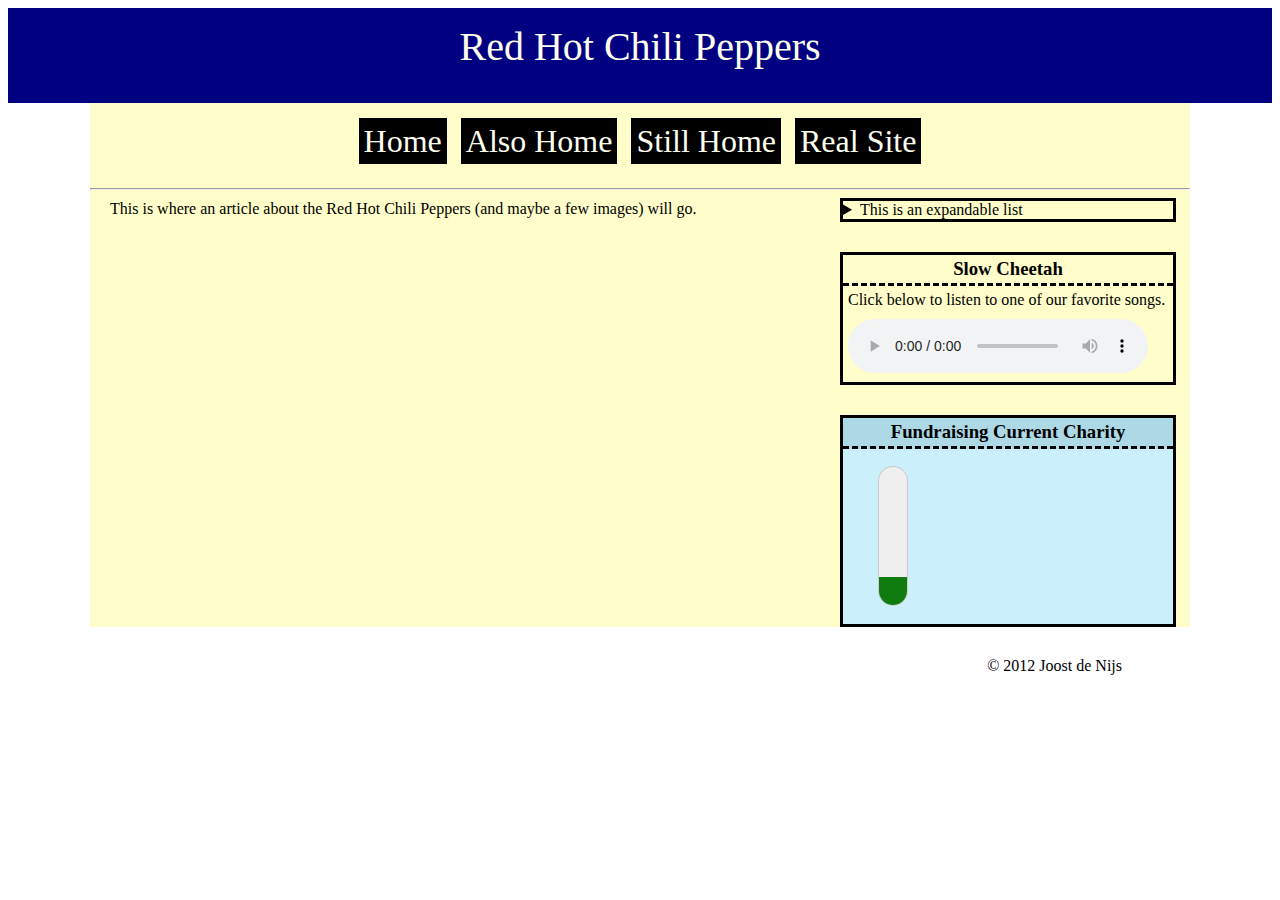
==== lesson3/redhotchilipeppers/HtmlPage.html @ d78475ea "first commit of lesson 3.  Base objectives met, now to improve it." ====
﻿<!DOCTYPE html>
<html xmlns="http://www.w3.org/1999/xhtml">
<head>
    <title></title>

    <link type="text/css" href="StyleSheet.css" rel="stylesheet" />
</head>
<body>
    <header>Red Hot Chili Peppers</header>

    <div id ="mainlayout">
        <nav>
            <a href="#">Home</a> 
            <a href="#">Also Home</a> 
            <a href="#">Still Home</a>
            <a href="http://redhotchilipeppers.com/">Real Site</a>
        </nav>

        <hr />

        <details class="rightfloats">
            <summary>
                This is an expandable list
            </summary>
            <ul>
                <li>Info A</li>
                <li>Info B</li>
            </ul>
        </details>

        <aside class="rightfloats">
            <h3>Slow Cheetah</h3>
            <p>Click below to listen to one of our favorite songs.</p>
            <audio controls>
                <source src="" type="audio/mp3" />
            </audio>
        </aside>

        <section id="fundraising" class="rightfloats">
            <h3>Fundraising Current Charity</h3>
            <meter value="20000" min="0" max="100000"></meter>
        </section>

        <article>
            This is where an article about the Red Hot Chili Peppers (and maybe a few images) will go.
        </article>

    </div>

    <footer>&copy; 2012 Joost de Nijs </footer>
</body>
</html>
---- lesson3/redhotchilipeppers/StyleSheet.css ----
﻿body {
}

header {
    height: 80px;
    width: 100%;
    background-color: navy;
    color: ivory;
    padding: 0px;
    margin: 0px;
    text-align: center;
    font-size: 40px;
    padding-top: 15px;
}

#mainlayout {
    background-color: #fffeca;
    margin: auto;
    width: 1100px;
}

nav {
    height: auto;
    padding: 20px;
    text-align: center;
}

    nav a {
        padding: 20px;
        font-size: xx-large;
        text-decoration: none;
        padding: 3px;
        margin: 5px;
        border: solid;
        border-width: 2px;
        border-color: black;
        transition: color 2s;
    }

        nav a:link {
            background-color: black;
            color: ivory;
        }

        nav a:visited {
            color: ivory;
        }

        nav a:hover {
            color: darkred;
            background-color: ivory;
        }

        nav a:active {
            font-size: 50px;
        }

.rightfloats {
    position: relative;
    left: 750px;
    width: 330px;
    margin-bottom: 30px;
    border: solid;
    border-color: black;
    border-width: 3px;
}

    .rightfloats figure {
        margin-left: 0px;
    }

aside p {
    margin: 5px;
}

aside audio {
    margin: 5px;
}

h3 {
    text-align: center;
    display: block;
    border-bottom: dashed;
    padding: 3px;
    margin: auto;
}

#fundraising {
    background-color: #ccf0fb;
}

    #fundraising h3 {
        background-color: lightblue;
    }

    #fundraising meter {
        -webkit-transform: rotate(270deg);
        margin-top: 57px;
        margin-bottom: 57px;
        height: 60px;
        width: 140px;
        position: relative;
        left: -20px;
    }

article {
    position: absolute;
    top: 200px;
    margin-left: 20px;
}

footer {
    text-align: right;
    margin-right: 150px;
}
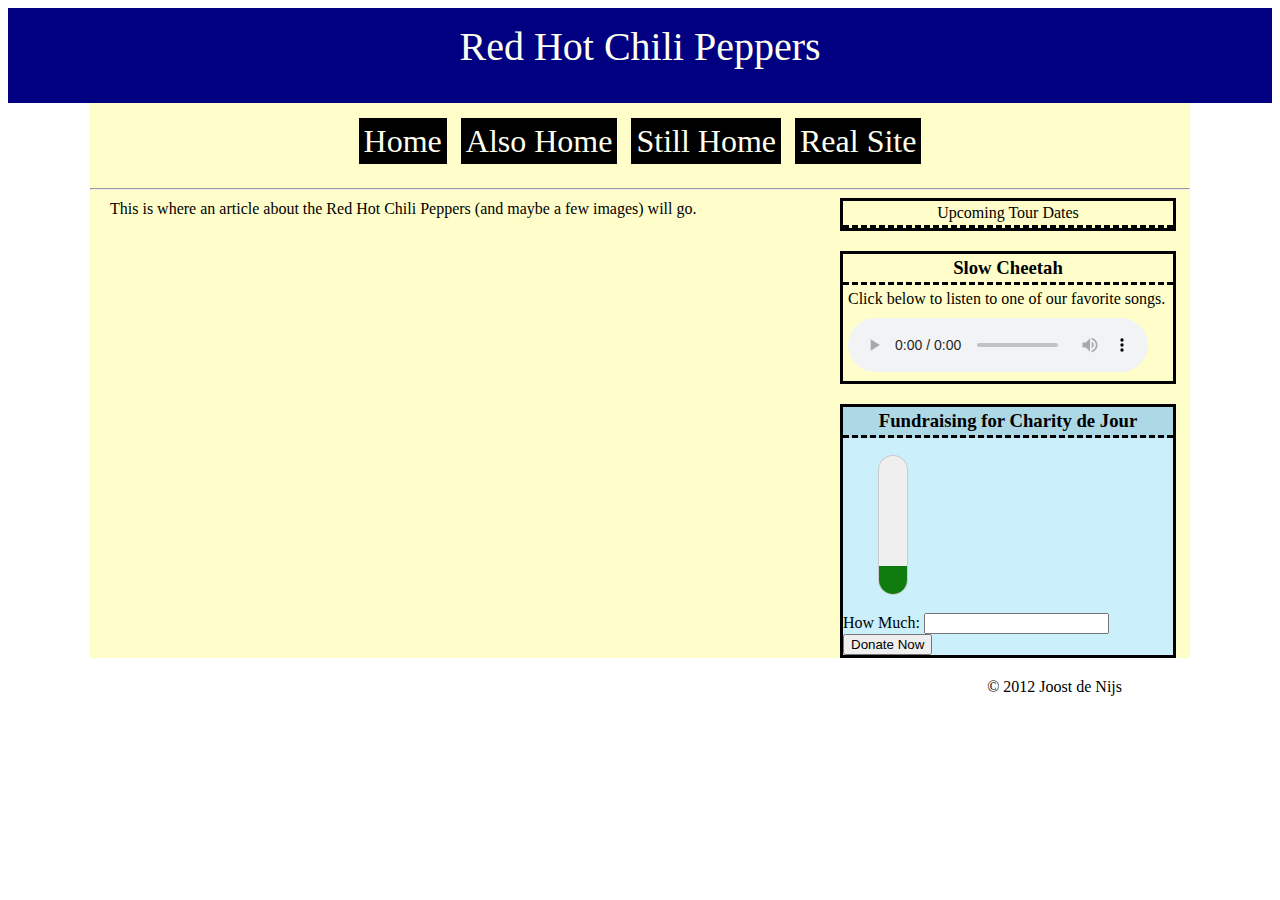
==== commit 664c46a3: "adding functionality to the fundraising block, adding hovertips, and code refactor for later reuseab" ====
--- a/lesson3/redhotchilipeppers/HtmlPage.html
+++ b/lesson3/redhotchilipeppers/HtmlPage.html
@@ -2,8 +2,9 @@
 <html xmlns="http://www.w3.org/1999/xhtml">
 <head>
     <title></title>
-
+    
     <link type="text/css" href="StyleSheet.css" rel="stylesheet" />
+    <link type="text/css" href="hoverStyles.css" rel="stylesheet" />
 </head>
 <body>
     <header>Red Hot Chili Peppers</header>
@@ -19,17 +20,17 @@
         <hr />
 
         <details class="rightfloats">
-            <summary>
-                This is an expandable list
+            <summary class="rightboxheader">
+                Upcoming Tour Dates
             </summary>
             <ul>
-                <li>Info A</li>
-                <li>Info B</li>
+                <li>May 10 - Seattle, WA</li>
+                <li>May 14 - Portland, OR</li>
             </ul>
         </details>
 
         <aside class="rightfloats">
-            <h3>Slow Cheetah</h3>
+            <h3 class="rightboxheader">Slow Cheetah</h3>
             <p>Click below to listen to one of our favorite songs.</p>
             <audio controls>
                 <source src="" type="audio/mp3" />
@@ -37,8 +38,13 @@
         </aside>
 
         <section id="fundraising" class="rightfloats">
-            <h3>Fundraising Current Charity</h3>
-            <meter value="20000" min="0" max="100000"></meter>
+            <h3 class="rightboxheader">Fundraising for Charity de Jour</h3>
+            <meter value="0"  min="0" max="100000" onmouseover="metermouseover(this)" onmouseout="metermouseaway(this)"></meter>
+            <span id='fundraisermeterhovertext' class="helptip invisiblehover"></span>
+            <form id="donatenow">
+                How Much: <input type="number" name="amount" /><br />
+                <button onclick="donatemoney()">Donate Now</button>
+            </form>
         </section>
 
         <article>
@@ -48,5 +54,9 @@
     </div>
 
     <footer>&copy; 2012 Joost de Nijs </footer>
+    
+    <script type="text/javascript" src="fundraising.js"></script>
+    <script type="text/javascript" src="stylemanipulation.js"></script>
+    <script type="text/javascript" src="hovertips.js"></script>
 </body>
 </html>
--- a/lesson3/redhotchilipeppers/StyleSheet.css
+++ b/lesson3/redhotchilipeppers/StyleSheet.css
@@ -59,7 +59,7 @@
     position: relative;
     left: 750px;
     width: 330px;
-    margin-bottom: 30px;
+    margin-bottom: 20px;
     border: solid;
     border-color: black;
     border-width: 3px;
@@ -77,7 +77,7 @@
     margin: 5px;
 }
 
-h3 {
+.rightfloats .rightboxheader {
     text-align: center;
     display: block;
     border-bottom: dashed;
--- a/lesson3/redhotchilipeppers/hoverStyles.css
+++ b/lesson3/redhotchilipeppers/hoverStyles.css
@@ -0,0 +1,13 @@
+﻿.helptip {
+    display: normal;
+    background-color: yellow;
+    border: solid;
+    border-width: 1px;
+    border-color: black;
+    position: fixed;
+    padding: 4px;
+}
+
+.invisiblehover {
+    display: none;
+}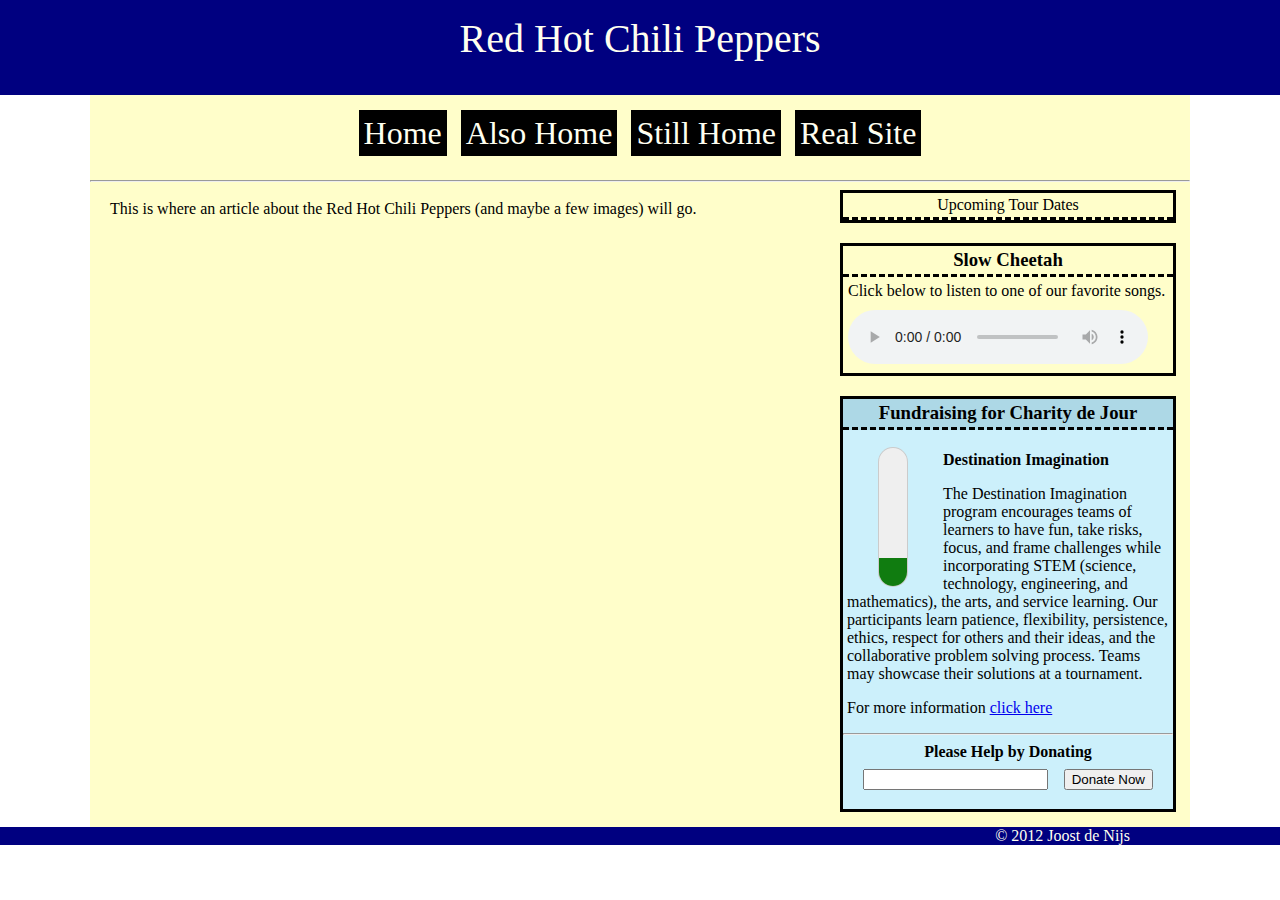
==== commit eea6fc96: "should be done with modfications to the fundraising section" ====
--- a/lesson3/redhotchilipeppers/HtmlPage.html
+++ b/lesson3/redhotchilipeppers/HtmlPage.html
@@ -42,8 +42,14 @@
             <meter value="0"  min="0" max="100000" onmouseover="metermouseover(this)" onmouseout="metermouseaway(this)"></meter>
             <span id='fundraisermeterhovertext' class="helptip invisiblehover"></span>
             <form id="donatenow">
-                How Much: <input type="number" name="amount" /><br />
-                <button onclick="donatemoney()">Donate Now</button>
+                <h4>Destination Imagination</h4>
+                <p>The Destination Imagination program encourages teams of learners to have fun, take risks, focus, and frame challenges while incorporating STEM (science, technology, engineering, and mathematics), the arts, and service learning. Our participants learn patience, flexibility, persistence, ethics, respect for others and their ideas, and the collaborative problem solving process. Teams may showcase their solutions at a tournament.</p>
+                <p>For more information <a href="idodi.org">click here</a></p>
+
+                <hr />
+                <h4 class="donationbottomrender">Please Help by Donating</h4>
+                <input type="number" name="amount" class="donationbottomrender" />
+                <button onclick="donatemoney()" class="donationbottomrender">Donate Now</button>
             </form>
         </section>
 
--- a/lesson3/redhotchilipeppers/StyleSheet.css
+++ b/lesson3/redhotchilipeppers/StyleSheet.css
@@ -1,4 +1,5 @@
 ﻿body {
+    margin: 0px;
 }
 
 header {
@@ -17,6 +18,7 @@
     background-color: #fffeca;
     margin: auto;
     width: 1100px;
+    padding-bottom: 15px;
 }
 
 nav {
@@ -87,6 +89,8 @@
 
 #fundraising {
     background-color: #ccf0fb;
+    padding-bottom: 15px;
+    margin-bottom: 0px;
 }
 
     #fundraising h3 {
@@ -96,11 +100,37 @@
     #fundraising meter {
         -webkit-transform: rotate(270deg);
         margin-top: 57px;
-        margin-bottom: 57px;
+        margin-bottom: 40px;
         height: 60px;
         width: 140px;
         position: relative;
         left: -20px;
+        float: left;
+        margin-right: -40px;
+    }
+
+    #fundraising p, #fundraising h4 {
+        padding-left: 4px;
+        padding-right: 4px;
+    }
+
+    #fundraising h4 {
+        margin-bottom: 0px;
+    }
+
+    #fundraising .donationbottomrender {
+        margin-top: 4px;
+        margin-bottom: 4px;
+        text-align: center;
+    }
+
+    #fundraising input {
+        margin-left:20px;
+    }
+
+    #fundraising button {
+        float: right;
+        margin-right: 20px;
     }
 
 article {
@@ -110,6 +140,8 @@
 }
 
 footer {
+    background-color: navy;
+    color: ivory;
     text-align: right;
-    margin-right: 150px;
+    padding-right: 150px;
 }
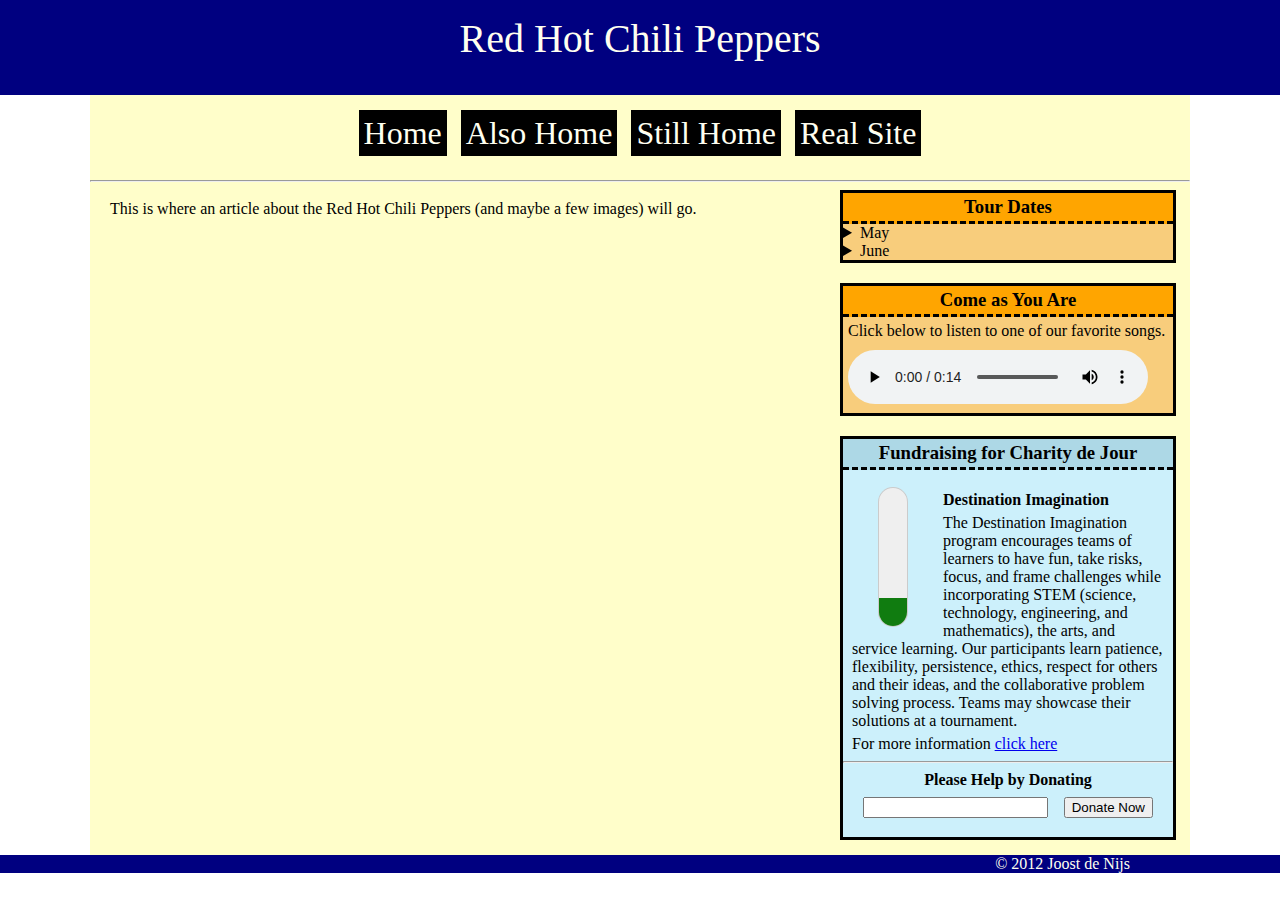
==== commit f0ca1a30: "final lesson 3 checkin" ====
--- a/lesson3/redhotchilipeppers/HtmlPage.html
+++ b/lesson3/redhotchilipeppers/HtmlPage.html
@@ -3,8 +3,8 @@
 <head>
     <title></title>
     
-    <link type="text/css" href="StyleSheet.css" rel="stylesheet" />
-    <link type="text/css" href="hoverStyles.css" rel="stylesheet" />
+    <link type="text/css" href="styles/StyleSheet.css" rel="stylesheet" />
+    <link type="text/css" href="styles/hoverStyles.css" rel="stylesheet" />
 </head>
 <body>
     <header>Red Hot Chili Peppers</header>
@@ -19,25 +19,36 @@
 
         <hr />
 
-        <details class="rightfloats">
-            <summary class="rightboxheader">
-                Upcoming Tour Dates
-            </summary>
-            <ul>
-                <li>May 10 - Seattle, WA</li>
-                <li>May 14 - Portland, OR</li>
-            </ul>
-        </details>
+        <aside class="rightfloats">
+            <h3 class="rightboxheader">Tour Dates</h3>
+            <details>
+                <summary>
+                    May
+                </summary>
+                <ul>
+                    <li>May 10 - Seattle, WA</li>
+                    <li>May 14 - Portland, OR</li>
+                </ul>
+            </details>
+            <details>
+                <summary>
+                    June
+                </summary>
+                <ul>
+                    <li>June 1 - Chicago, IL</li>
+                </ul>
+            </details>
+        </aside>
 
         <aside class="rightfloats">
-            <h3 class="rightboxheader">Slow Cheetah</h3>
+            <h3 class="rightboxheader">Come as You Are</h3>
             <p>Click below to listen to one of our favorite songs.</p>
             <audio controls>
-                <source src="" type="audio/mp3" />
+                <source src="./audio/06.mp3" type="audio/mp3" />
             </audio>
         </aside>
 
-        <section id="fundraising" class="rightfloats">
+        <aside id="fundraising" class="rightfloats">
             <h3 class="rightboxheader">Fundraising for Charity de Jour</h3>
             <meter value="0"  min="0" max="100000" onmouseover="metermouseover(this)" onmouseout="metermouseaway(this)"></meter>
             <span id='fundraisermeterhovertext' class="helptip invisiblehover"></span>
@@ -51,7 +62,7 @@
                 <input type="number" name="amount" class="donationbottomrender" />
                 <button onclick="donatemoney()" class="donationbottomrender">Donate Now</button>
             </form>
-        </section>
+        </aside>
 
         <article>
             This is where an article about the Red Hot Chili Peppers (and maybe a few images) will go.
@@ -61,8 +72,8 @@
 
     <footer>&copy; 2012 Joost de Nijs </footer>
     
-    <script type="text/javascript" src="fundraising.js"></script>
-    <script type="text/javascript" src="stylemanipulation.js"></script>
-    <script type="text/javascript" src="hovertips.js"></script>
+    <script type="text/javascript" src="scripts/fundraising.js"></script>
+    <script type="text/javascript" src="scripts/stylemanipulation.js"></script>
+    <script type="text/javascript" src="scripts/hovertips.js"></script>
 </body>
 </html>
--- a/lesson3/redhotchilipeppers/styles/StyleSheet.css
+++ b/lesson3/redhotchilipeppers/styles/StyleSheet.css
@@ -0,0 +1,152 @@
+﻿body {
+    margin: 0px;
+}
+
+header {
+    height: 80px;
+    width: 100%;
+    background-color: navy;
+    color: ivory;
+    padding: 0px;
+    margin: 0px;
+    text-align: center;
+    font-size: 40px;
+    padding-top: 15px;
+}
+
+#mainlayout {
+    background-color: #fffeca;
+    margin: auto;
+    width: 1100px;
+    padding-bottom: 15px;
+}
+
+nav {
+    height: auto;
+    padding: 20px;
+    text-align: center;
+}
+
+    nav a {
+        padding: 20px;
+        font-size: xx-large;
+        text-decoration: none;
+        padding: 3px;
+        margin: 5px;
+        border: solid;
+        border-width: 2px;
+        border-color: black;
+        transition: color 2s;
+    }
+
+        nav a:link {
+            background-color: black;
+            color: ivory;
+        }
+
+        nav a:visited {
+            color: ivory;
+        }
+
+        nav a:hover {
+            color: darkred;
+            background-color: ivory;
+        }
+
+        nav a:active {
+            font-size: 50px;
+        }
+
+.rightfloats {
+    position: relative;
+    left: 750px;
+    width: 330px;
+    margin-bottom: 20px;
+    border: solid;
+    border-color: black;
+    border-width: 3px;
+}
+
+    .rightfloats figure {
+        margin-left: 0px;
+    }
+
+aside {
+    background-color: #f8cd7c;
+}
+
+aside p {
+    margin: 5px;
+}
+
+aside audio {
+    margin: 5px;
+}
+
+.rightfloats .rightboxheader {
+    text-align: center;
+    display: block;
+    border-bottom: dashed;
+    padding: 3px;
+    margin: auto;
+    background-color: orange;
+}
+
+#fundraising {
+    background-color: #ccf0fb;
+    padding-bottom: 15px;
+    margin-bottom: 0px;
+}
+
+    #fundraising h3 {
+        background-color: lightblue;
+    }
+
+    #fundraising meter {
+        -webkit-transform: rotate(270deg);
+        margin-top: 57px;
+        margin-bottom: 40px;
+        height: 60px;
+        width: 140px;
+        position: relative;
+        left: -20px;
+        float: left;
+        margin-right: -40px;
+    }
+
+    #fundraising p, #fundraising h4 {
+        padding-left: 4px;
+        padding-right: 4px;
+    }
+
+    #fundraising h4 {
+        margin-bottom: 0px;
+    }
+
+    #fundraising .donationbottomrender {
+        margin-top: 4px;
+        margin-bottom: 4px;
+        text-align: center;
+    }
+
+    #fundraising input {
+        margin-left:20px;
+    }
+
+    #fundraising button {
+        float: right;
+        margin-right: 20px;
+    }
+
+article {
+    position: absolute;
+    top: 200px;
+    margin-left: 20px;
+}
+
+footer {
+    background-color: navy;
+    color: ivory;
+    text-align: right;
+    padding-right: 150px;
+}
--- a/lesson3/redhotchilipeppers/styles/hoverStyles.css
+++ b/lesson3/redhotchilipeppers/styles/hoverStyles.css
@@ -0,0 +1,13 @@
+﻿.helptip {
+    display: normal;
+    background-color: yellow;
+    border: solid;
+    border-width: 1px;
+    border-color: black;
+    position: fixed;
+    padding: 4px;
+}
+
+.invisiblehover {
+    display: none;
+}